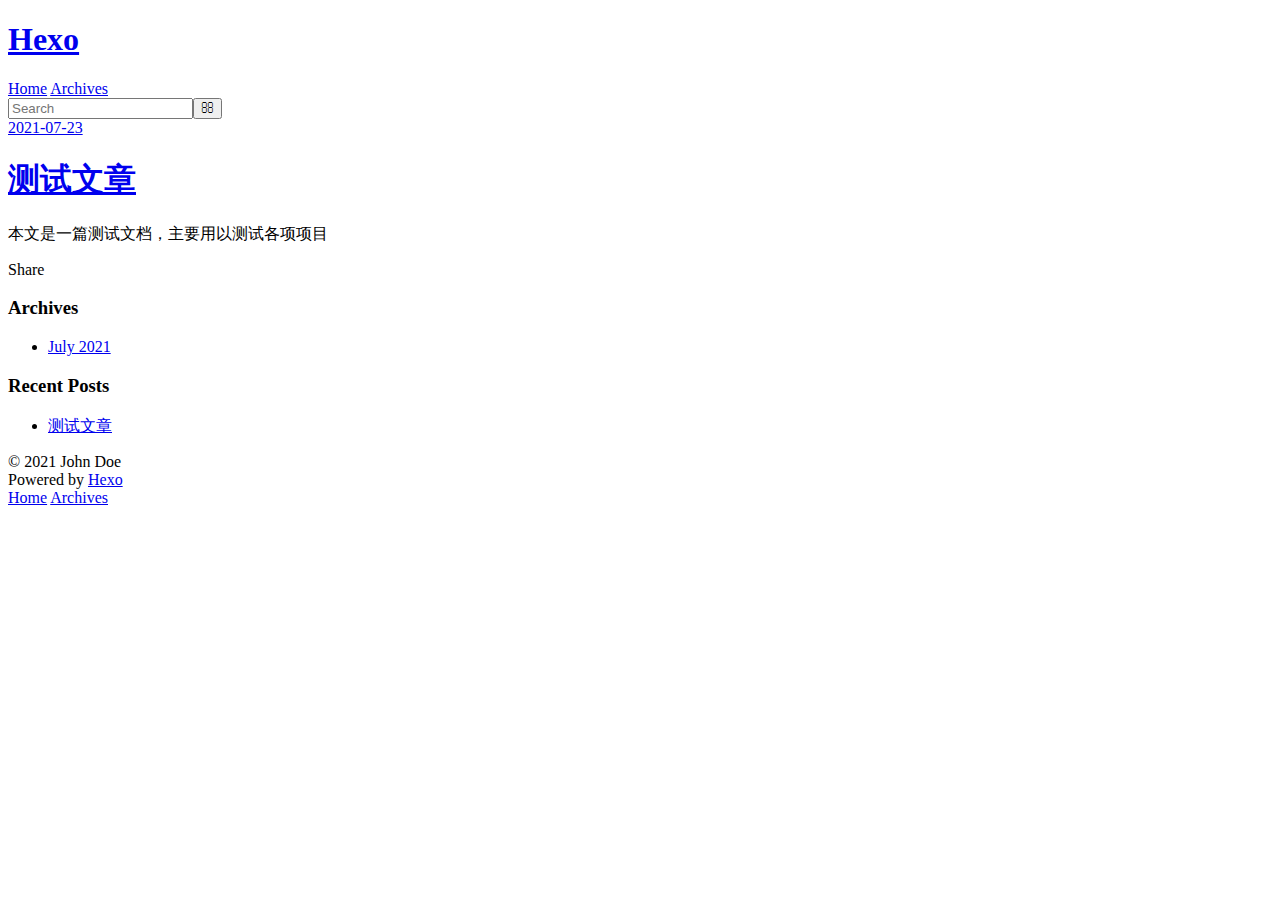
==== index.html @ fc71a53d "Site updated: 2021-07-23 14:37:55" ====
<!DOCTYPE html>
<html>
<head>
  <meta charset="utf-8">
  

  
  <title>Hexo</title>
  <meta name="viewport" content="width=device-width, initial-scale=1, maximum-scale=1">
  <meta property="og:type" content="website">
<meta property="og:title" content="Hexo">
<meta property="og:url" content="https://zeeexu.github.com/zeeexu.github.io/index.html">
<meta property="og:site_name" content="Hexo">
<meta property="og:locale" content="en_US">
<meta property="article:author" content="John Doe">
<meta name="twitter:card" content="summary">
  
    <link rel="alternate" href="/zeeexu.github.io/atom.xml" title="Hexo" type="application/atom+xml">
  
  
    <link rel="icon" href="/favicon.png">
  
  
    <link href="//fonts.googleapis.com/css?family=Source+Code+Pro" rel="stylesheet" type="text/css">
  
  
<link rel="stylesheet" href="/zeeexu.github.io/css/style.css">

<meta name="generator" content="Hexo 5.4.0"></head>

<body>
  <div id="container">
    <div id="wrap">
      <header id="header">
  <div id="banner"></div>
  <div id="header-outer" class="outer">
    <div id="header-title" class="inner">
      <h1 id="logo-wrap">
        <a href="/zeeexu.github.io/" id="logo">Hexo</a>
      </h1>
      
    </div>
    <div id="header-inner" class="inner">
      <nav id="main-nav">
        <a id="main-nav-toggle" class="nav-icon"></a>
        
          <a class="main-nav-link" href="/zeeexu.github.io/">Home</a>
        
          <a class="main-nav-link" href="/zeeexu.github.io/archives">Archives</a>
        
      </nav>
      <nav id="sub-nav">
        
          <a id="nav-rss-link" class="nav-icon" href="/zeeexu.github.io/atom.xml" title="RSS Feed"></a>
        
        <a id="nav-search-btn" class="nav-icon" title="Search"></a>
      </nav>
      <div id="search-form-wrap">
        <form action="//google.com/search" method="get" accept-charset="UTF-8" class="search-form"><input type="search" name="q" class="search-form-input" placeholder="Search"><button type="submit" class="search-form-submit">&#xF002;</button><input type="hidden" name="sitesearch" value="https://zeeexu.github.com/zeeexu.github.io"></form>
      </div>
    </div>
  </div>
</header>
      <div class="outer">
        <section id="main">
  
    <article id="post-测试文章" class="article article-type-post" itemscope itemprop="blogPost">
  <div class="article-meta">
    <a href="/zeeexu.github.io/2021/07/23/%E6%B5%8B%E8%AF%95%E6%96%87%E7%AB%A0/" class="article-date">
  <time datetime="2021-07-23T06:15:50.000Z" itemprop="datePublished">2021-07-23</time>
</a>
    
  </div>
  <div class="article-inner">
    
    
      <header class="article-header">
        
  
    <h1 itemprop="name">
      <a class="article-title" href="/zeeexu.github.io/2021/07/23/%E6%B5%8B%E8%AF%95%E6%96%87%E7%AB%A0/">测试文章</a>
    </h1>
  

      </header>
    
    <div class="article-entry" itemprop="articleBody">
      
        <p>本文是一篇测试文档，主要用以测试各项项目</p>

      
    </div>
    <footer class="article-footer">
      <a data-url="https://zeeexu.github.com/zeeexu.github.io/2021/07/23/%E6%B5%8B%E8%AF%95%E6%96%87%E7%AB%A0/" data-id="ckrfz1vo9000014wjfvavdfnl" class="article-share-link">Share</a>
      
      
    </footer>
  </div>
  
</article>


  


</section>
        
          <aside id="sidebar">
  
    

  
    

  
    
  
    
  <div class="widget-wrap">
    <h3 class="widget-title">Archives</h3>
    <div class="widget">
      <ul class="archive-list"><li class="archive-list-item"><a class="archive-list-link" href="/zeeexu.github.io/archives/2021/07/">July 2021</a></li></ul>
    </div>
  </div>


  
    
  <div class="widget-wrap">
    <h3 class="widget-title">Recent Posts</h3>
    <div class="widget">
      <ul>
        
          <li>
            <a href="/zeeexu.github.io/2021/07/23/%E6%B5%8B%E8%AF%95%E6%96%87%E7%AB%A0/">测试文章</a>
          </li>
        
      </ul>
    </div>
  </div>

  
</aside>
        
      </div>
      <footer id="footer">
  
  <div class="outer">
    <div id="footer-info" class="inner">
      &copy; 2021 John Doe<br>
      Powered by <a href="http://hexo.io/" target="_blank">Hexo</a>
    </div>
  </div>
</footer>
    </div>
    <nav id="mobile-nav">
  
    <a href="/zeeexu.github.io/" class="mobile-nav-link">Home</a>
  
    <a href="/zeeexu.github.io/archives" class="mobile-nav-link">Archives</a>
  
</nav>
    

<script src="//ajax.googleapis.com/ajax/libs/jquery/2.0.3/jquery.min.js"></script>


  
<link rel="stylesheet" href="/zeeexu.github.io/fancybox/jquery.fancybox.css">

  
<script src="/zeeexu.github.io/fancybox/jquery.fancybox.pack.js"></script>




<script src="/zeeexu.github.io/js/script.js"></script>




  </div>
</body>
</html>
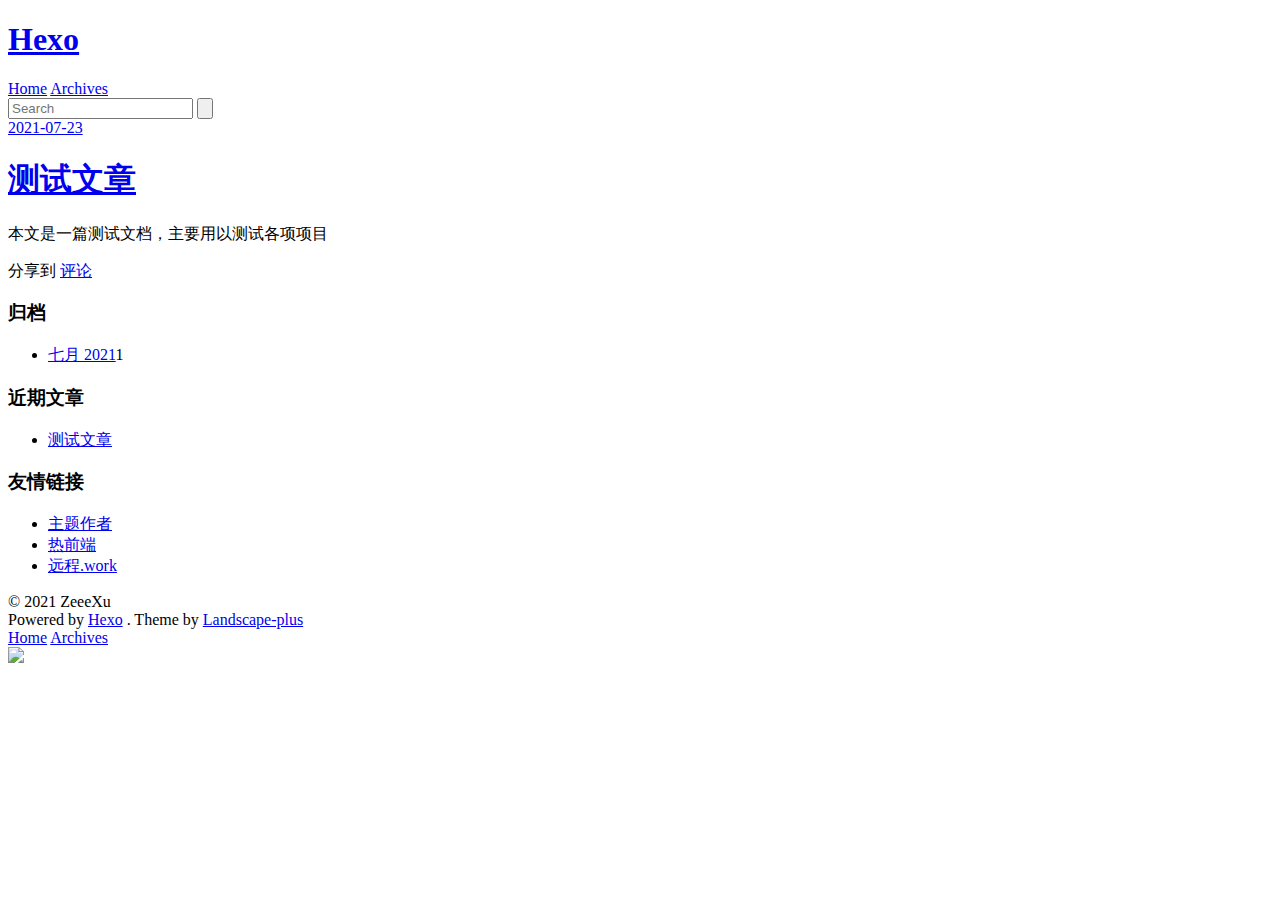
==== commit 2915d248: "Site updated: 2021-07-23 14:55:53" ====
--- a/index.html
+++ b/index.html
@@ -1,9 +1,8 @@
+
 <!DOCTYPE html>
 <html>
 <head>
   <meta charset="utf-8">
-  
-
   
   <title>Hexo</title>
   <meta name="viewport" content="width=device-width, initial-scale=1, maximum-scale=1">
@@ -11,27 +10,25 @@
 <meta property="og:title" content="Hexo">
 <meta property="og:url" content="https://zeeexu.github.com/zeeexu.github.io/index.html">
 <meta property="og:site_name" content="Hexo">
-<meta property="og:locale" content="en_US">
-<meta property="article:author" content="John Doe">
+<meta property="og:locale" content="zh_CN">
+<meta property="article:author" content="ZeeeXu">
 <meta name="twitter:card" content="summary">
   
-    <link rel="alternate" href="/zeeexu.github.io/atom.xml" title="Hexo" type="application/atom+xml">
+    <link rel="alternative" href="/atom.xml" title="Hexo" type="application/atom+xml">
   
   
     <link rel="icon" href="/favicon.png">
   
   
-    <link href="//fonts.googleapis.com/css?family=Source+Code+Pro" rel="stylesheet" type="text/css">
-  
-  
 <link rel="stylesheet" href="/zeeexu.github.io/css/style.css">
 
+  <!--[if lt IE 9]><script src="//cdnjs.cloudflare.com/ajax/libs/html5shiv/3.7/html5shiv.min.js"></script><![endif]-->
+  
 <meta name="generator" content="Hexo 5.4.0"></head>
-
 <body>
-  <div id="container">
-    <div id="wrap">
-      <header id="header">
+<div id="container">
+  <div id="wrap">
+    <header id="header">
   <div id="banner"></div>
   <div id="header-outer" class="outer">
     <div id="header-title" class="inner">
@@ -51,18 +48,25 @@
       </nav>
       <nav id="sub-nav">
         
-          <a id="nav-rss-link" class="nav-icon" href="/zeeexu.github.io/atom.xml" title="RSS Feed"></a>
+          <a id="nav-rss-link" class="nav-icon" href="/atom.xml" title="RSS Feed"></a>
         
         <a id="nav-search-btn" class="nav-icon" title="Search"></a>
       </nav>
       <div id="search-form-wrap">
-        <form action="//google.com/search" method="get" accept-charset="UTF-8" class="search-form"><input type="search" name="q" class="search-form-input" placeholder="Search"><button type="submit" class="search-form-submit">&#xF002;</button><input type="hidden" name="sitesearch" value="https://zeeexu.github.com/zeeexu.github.io"></form>
+        <form action="//www.baidu.com/baidu" method="get" accept-charset="utf-8" class="search-form">
+          <input type="search" name="word" maxlength="20" class="search-form-input" placeholder="Search">
+          <input type="submit" value="" class="search-form-submit">
+          <input name=tn type=hidden value="bds">
+          <input name=cl type=hidden value="3">
+          <input name=ct type=hidden value="2097152">
+          <input type="hidden" name="si" value="zeeexu.github.com/zeeexu.github.io">
+        </form>
       </div>
     </div>
   </div>
 </header>
-      <div class="outer">
-        <section id="main">
+    <div class="outer">
+      <section id="main">
   
     <article id="post-测试文章" class="article article-type-post" itemscope itemprop="blogPost">
   <div class="article-meta">
@@ -91,8 +95,14 @@
       
     </div>
     <footer class="article-footer">
-      <a data-url="https://zeeexu.github.com/zeeexu.github.io/2021/07/23/%E6%B5%8B%E8%AF%95%E6%96%87%E7%AB%A0/" data-id="ckrfz1vo9000014wjfvavdfnl" class="article-share-link">Share</a>
-      
+      
+        <a data-url="https://zeeexu.github.com/zeeexu.github.io/2021/07/23/%E6%B5%8B%E8%AF%95%E6%96%87%E7%AB%A0/" data-id="ckrfzo8ad0000wowjdv5a3w2v" class="article-share-link" data-share="baidu" data-title="测试文章">分享到</a>
+      
+
+      
+        <a href="https://zeeexu.github.com/zeeexu.github.io/2021/07/23/%E6%B5%8B%E8%AF%95%E6%96%87%E7%AB%A0/#ds-thread" class="article-comment-link">评论</a>
+      
+
       
     </footer>
   </div>
@@ -102,32 +112,28 @@
 
   
 
-
 </section>
-        
-          <aside id="sidebar">
-  
-    
-
-  
-    
-
+      
+      <aside id="sidebar">
+  
+    
+  
+    
   
     
   
     
   <div class="widget-wrap">
-    <h3 class="widget-title">Archives</h3>
+    <h3 class="widget-title">归档</h3>
     <div class="widget">
-      <ul class="archive-list"><li class="archive-list-item"><a class="archive-list-link" href="/zeeexu.github.io/archives/2021/07/">July 2021</a></li></ul>
-    </div>
-  </div>
-
+      <ul class="archive-list"><li class="archive-list-item"><a class="archive-list-link" href="/zeeexu.github.io/archives/2021/07/">七月 2021</a><span class="archive-list-count">1</span></li></ul>
+    </div>
+  </div>
 
   
     
   <div class="widget-wrap">
-    <h3 class="widget-title">Recent Posts</h3>
+    <h3 class="widget-title">近期文章</h3>
     <div class="widget">
       <ul>
         
@@ -140,29 +146,102 @@
   </div>
 
   
+    
+  <div class="widget-wrap">
+    <h3 class="widget-title">友情链接</h3>
+    <div class="widget">
+      <ul>
+        
+          <li>
+            <a href="http://arvinxiang.com" target="_blank">主题作者</a>
+          </li>
+        
+          <li>
+            <a href="http://reqianduan.com" target="_blank">热前端</a>
+          </li>
+        
+          <li>
+            <a href="http://yuancheng.work" target="_blank">远程.work</a>
+          </li>
+        
+      </ul>
+    </div>
+  </div>
+
+  
 </aside>
-        
-      </div>
-      <footer id="footer">
+      
+    </div>
+    <footer id="footer">
   
   <div class="outer">
     <div id="footer-info" class="inner">
-      &copy; 2021 John Doe<br>
-      Powered by <a href="http://hexo.io/" target="_blank">Hexo</a>
+      &copy; 2021 ZeeeXu<br>
+      Powered by <a href="//hexo.io/" target="_blank">Hexo</a>
+      .
+      Theme by <a href="https://github.com/xiangming/landscape-plus" target="_blank">Landscape-plus</a>
     </div>
   </div>
 </footer>
-    </div>
-    <nav id="mobile-nav">
+  </div>
+  <nav id="mobile-nav">
   
     <a href="/zeeexu.github.io/" class="mobile-nav-link">Home</a>
   
     <a href="/zeeexu.github.io/archives" class="mobile-nav-link">Archives</a>
   
 </nav>
-    
-
-<script src="//ajax.googleapis.com/ajax/libs/jquery/2.0.3/jquery.min.js"></script>
+  <!-- totop start -->
+<div id="totop">
+<a title="返回顶部"><img src="/zeeexu.github.io/img/scrollup.png"/></a>
+</div>
+
+<!-- totop end -->
+
+<!-- 多说公共js代码 start -->
+<script type="text/javascript">
+var duoshuoQuery = {short_name:"reqianduan"};
+  (function() {
+    var ds = document.createElement('script');
+    ds.type = 'text/javascript';ds.async = true;
+    ds.src = (document.location.protocol == 'https:' ? 'https:' : 'http:') + '//static.duoshuo.com/embed.js';
+    ds.charset = 'UTF-8';
+    (document.getElementsByTagName('head')[0]
+     || document.getElementsByTagName('body')[0]).appendChild(ds);
+  })();
+  </script>
+<!-- 多说公共js代码 end -->
+
+
+<!-- 百度分享 start -->
+
+<div id="article-share-box" class="article-share-box">
+  <div id="bdshare" class="bdsharebuttonbox article-share-links">
+    <a class="article-share-weibo" data-cmd="tsina" title="分享到新浪微博"></a>
+    <a class="article-share-weixin" data-cmd="weixin" title="分享到微信"></a>
+    <a class="article-share-qq" data-cmd="sqq" title="分享到QQ"></a>
+    <a class="article-share-renren" data-cmd="renren" title="分享到人人网"></a>
+    <a class="article-share-more" data-cmd="more" title="更多"></a>
+  </div>
+</div>
+<script>
+  function SetShareData(cmd, config) {
+    if (shareDataTitle && shareDataUrl) {
+      config.bdText = shareDataTitle;
+      config.bdUrl = shareDataUrl;
+    }
+    return config;
+  }
+  window._bd_share_config={
+    "common":{onBeforeClick: SetShareData},
+    "share":{"bdCustomStyle":"/zeeexu.github.io/css/bdshare.css"}
+  };
+  with(document)0[(getElementsByTagName('head')[0]||body).appendChild(createElement('script')).src='//bdimg.share.baidu.com/static/api/js/share.js?cdnversion='+~(-new Date()/36e5)];
+</script>
+
+<!-- 百度分享 end -->
+
+<script src="//cdnjs.cloudflare.com/ajax/libs/jquery/1.11.1/jquery.min.js"></script>
 
 
   
@@ -174,11 +253,48 @@
 
 
 
+<! -- mathjax config similar to math.stackexchange -->
+
+<script type="text/x-mathjax-config">
+MathJax.Hub.Config({
+tex2jax: {
+          inlineMath: [ ['$','$'], ["\\(","\\)"]  ],
+                processEscapes: true
+                    
+}
+  
+        });
+</script>
+
+<script type="text/x-mathjax-config">
+MathJax.Hub.Config({
+tex2jax: {
+            skipTags: ['script', 'noscript', 'style', 'textarea', 'pre', 'code']
+                  
+}
+    
+        });
+</script>
+
+<script type="text/x-mathjax-config">
+MathJax.Hub.Queue(function() {
+            var all = MathJax.Hub.getAllJax(), i;
+            for(i=0; i < all.length; i += 1) {
+                            all[i].SourceElement().parentNode.className += ' has-jax';
+                                    
+            }
+                
+        });
+</script>
+
+<script type="text/javascript" src="//cdn.bootcss.com/mathjax/2.5.3/MathJax.js?config=TeX-AMS-MML_HTMLorMML">
+</script>
+
+
+
 <script src="/zeeexu.github.io/js/script.js"></script>
 
 
-
-
-  </div>
+</div>
 </body>
-</html>+</html>
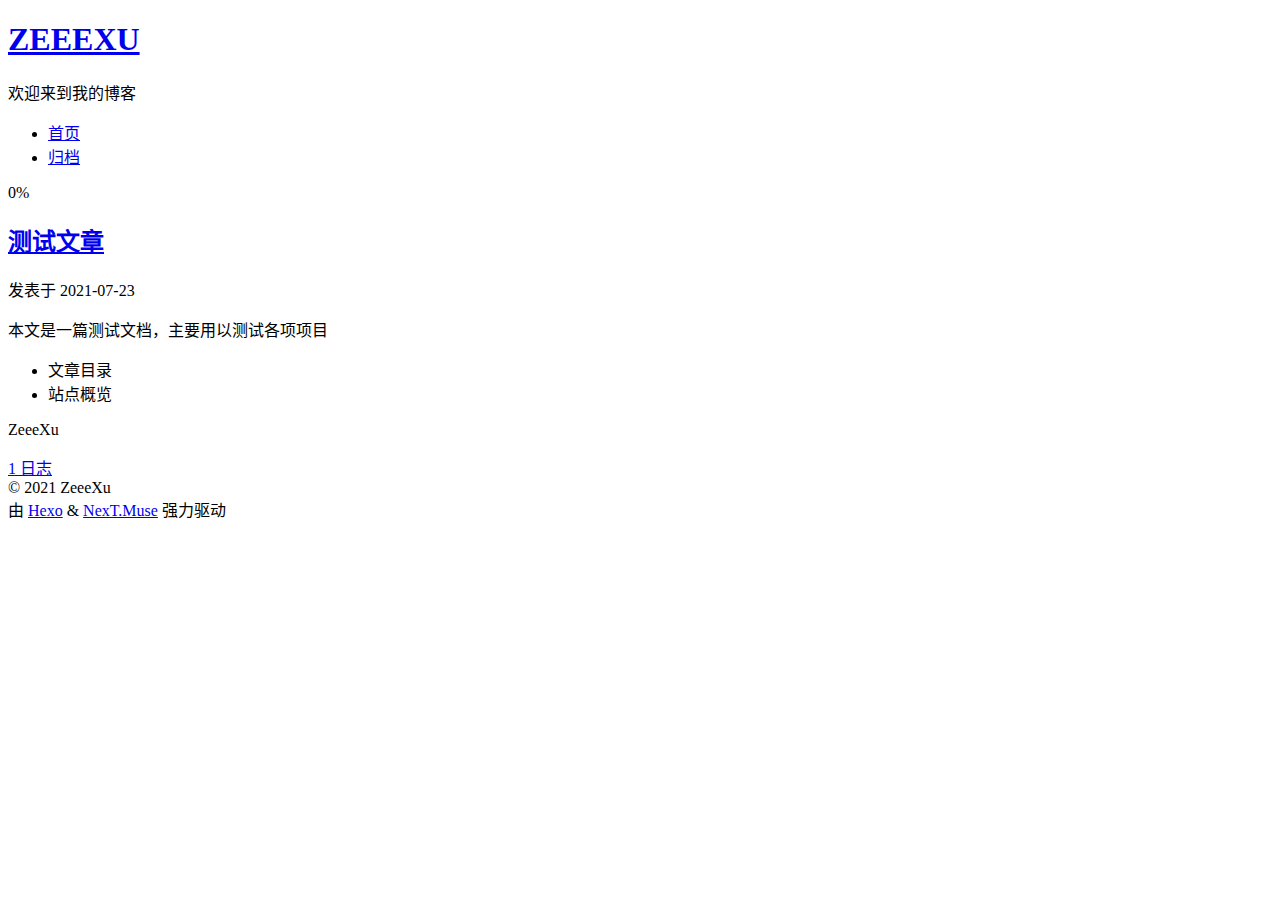
==== commit d0afd0e0: "Site updated: 2021-07-23 17:08:44" ====
--- a/index.html
+++ b/index.html
@@ -1,300 +1,359 @@
-
 <!DOCTYPE html>
-<html>
+<html lang="zh-CN">
 <head>
-  <meta charset="utf-8">
-  
-  <title>Hexo</title>
-  <meta name="viewport" content="width=device-width, initial-scale=1, maximum-scale=1">
+  <meta charset="UTF-8">
+<meta name="viewport" content="width=device-width, initial-scale=1, maximum-scale=2">
+<meta name="theme-color" content="#222">
+<meta name="generator" content="Hexo 5.4.0">
+  <link rel="apple-touch-icon" sizes="180x180" href="/zeeexu.github.io/images/apple-touch-icon-next.png">
+  <link rel="icon" type="image/png" sizes="32x32" href="/zeeexu.github.io/images/favicon-32x32-next.png">
+  <link rel="icon" type="image/png" sizes="16x16" href="/zeeexu.github.io/images/favicon-16x16-next.png">
+  <link rel="mask-icon" href="/zeeexu.github.io/images/logo.svg" color="#222">
+
+<link rel="stylesheet" href="/zeeexu.github.io/css/main.css">
+
+
+<link rel="stylesheet" href="/zeeexu.github.io/lib/font-awesome/css/all.min.css">
+
+<script id="hexo-configurations">
+    var NexT = window.NexT || {};
+    var CONFIG = {"hostname":"zeeexu.github.com","root":"/zeeexu.github.io/","scheme":"Muse","version":"7.8.0","exturl":false,"sidebar":{"position":"left","display":"post","padding":18,"offset":12,"onmobile":false},"copycode":{"enable":false,"show_result":false,"style":null},"back2top":{"enable":true,"sidebar":false,"scrollpercent":false},"bookmark":{"enable":false,"color":"#222","save":"auto"},"fancybox":false,"mediumzoom":false,"lazyload":false,"pangu":false,"comments":{"style":"tabs","active":null,"storage":true,"lazyload":false,"nav":null},"algolia":{"hits":{"per_page":10},"labels":{"input_placeholder":"Search for Posts","hits_empty":"We didn't find any results for the search: ${query}","hits_stats":"${hits} results found in ${time} ms"}},"localsearch":{"enable":false,"trigger":"auto","top_n_per_article":1,"unescape":false,"preload":false},"motion":{"enable":true,"async":false,"transition":{"post_block":"fadeIn","post_header":"slideDownIn","post_body":"slideDownIn","coll_header":"slideLeftIn","sidebar":"slideUpIn"}}};
+  </script>
+
   <meta property="og:type" content="website">
-<meta property="og:title" content="Hexo">
+<meta property="og:title" content="ZEEEXU">
 <meta property="og:url" content="https://zeeexu.github.com/zeeexu.github.io/index.html">
-<meta property="og:site_name" content="Hexo">
+<meta property="og:site_name" content="ZEEEXU">
 <meta property="og:locale" content="zh_CN">
 <meta property="article:author" content="ZeeeXu">
 <meta name="twitter:card" content="summary">
-  
-    <link rel="alternative" href="/atom.xml" title="Hexo" type="application/atom+xml">
-  
-  
-    <link rel="icon" href="/favicon.png">
-  
-  
-<link rel="stylesheet" href="/zeeexu.github.io/css/style.css">
-
-  <!--[if lt IE 9]><script src="//cdnjs.cloudflare.com/ajax/libs/html5shiv/3.7/html5shiv.min.js"></script><![endif]-->
-  
-<meta name="generator" content="Hexo 5.4.0"></head>
-<body>
-<div id="container">
-  <div id="wrap">
-    <header id="header">
-  <div id="banner"></div>
-  <div id="header-outer" class="outer">
-    <div id="header-title" class="inner">
-      <h1 id="logo-wrap">
-        <a href="/zeeexu.github.io/" id="logo">Hexo</a>
-      </h1>
+
+<link rel="canonical" href="https://zeeexu.github.com/zeeexu.github.io/">
+
+
+<script id="page-configurations">
+  // https://hexo.io/docs/variables.html
+  CONFIG.page = {
+    sidebar: "",
+    isHome : true,
+    isPost : false,
+    lang   : 'zh-CN'
+  };
+</script>
+
+  <title>ZEEEXU</title>
+  
+
+
+
+
+
+
+  <noscript>
+  <style>
+  .use-motion .brand,
+  .use-motion .menu-item,
+  .sidebar-inner,
+  .use-motion .post-block,
+  .use-motion .pagination,
+  .use-motion .comments,
+  .use-motion .post-header,
+  .use-motion .post-body,
+  .use-motion .collection-header { opacity: initial; }
+
+  .use-motion .site-title,
+  .use-motion .site-subtitle {
+    opacity: initial;
+    top: initial;
+  }
+
+  .use-motion .logo-line-before i { left: initial; }
+  .use-motion .logo-line-after i { right: initial; }
+  </style>
+</noscript>
+
+</head>
+
+<body itemscope itemtype="http://schema.org/WebPage">
+  <div class="container use-motion">
+    <div class="headband"></div>
+
+    <header class="header" itemscope itemtype="http://schema.org/WPHeader">
+      <div class="header-inner"><div class="site-brand-container">
+  <div class="site-nav-toggle">
+    <div class="toggle" aria-label="切换导航栏">
+      <span class="toggle-line toggle-line-first"></span>
+      <span class="toggle-line toggle-line-middle"></span>
+      <span class="toggle-line toggle-line-last"></span>
+    </div>
+  </div>
+
+  <div class="site-meta">
+
+    <a href="/zeeexu.github.io/" class="brand" rel="start">
+      <span class="logo-line-before"><i></i></span>
+      <h1 class="site-title">ZEEEXU</h1>
+      <span class="logo-line-after"><i></i></span>
+    </a>
+      <p class="site-subtitle" itemprop="description">欢迎来到我的博客</p>
+  </div>
+
+  <div class="site-nav-right">
+    <div class="toggle popup-trigger">
+    </div>
+  </div>
+</div>
+
+
+
+
+<nav class="site-nav">
+  <ul id="menu" class="main-menu menu">
+        <li class="menu-item menu-item-home">
+
+    <a href="/zeeexu.github.io/" rel="section"><i class="fa fa-home fa-fw"></i>首页</a>
+
+  </li>
+        <li class="menu-item menu-item-archives">
+
+    <a href="/zeeexu.github.io/archives/" rel="section"><i class="fa fa-archive fa-fw"></i>归档</a>
+
+  </li>
+  </ul>
+</nav>
+
+
+
+
+</div>
+    </header>
+
+    
+  <div class="back-to-top">
+    <i class="fa fa-arrow-up"></i>
+    <span>0%</span>
+  </div>
+
+
+    <main class="main">
+      <div class="main-inner">
+        <div class="content-wrap">
+          
+
+          <div class="content index posts-expand">
+            
+      
+  
+  
+  <article itemscope itemtype="http://schema.org/Article" class="post-block" lang="zh-CN">
+    <link itemprop="mainEntityOfPage" href="https://zeeexu.github.com/zeeexu.github.io/2021/07/23/%E6%B5%8B%E8%AF%95%E6%96%87%E7%AB%A0/">
+
+    <span hidden itemprop="author" itemscope itemtype="http://schema.org/Person">
+      <meta itemprop="image" content="/zeeexu.github.io/images/avatar.gif">
+      <meta itemprop="name" content="ZeeeXu">
+      <meta itemprop="description" content="">
+    </span>
+
+    <span hidden itemprop="publisher" itemscope itemtype="http://schema.org/Organization">
+      <meta itemprop="name" content="ZEEEXU">
+    </span>
+      <header class="post-header">
+        <h2 class="post-title" itemprop="name headline">
+          
+            <a href="/zeeexu.github.io/2021/07/23/%E6%B5%8B%E8%AF%95%E6%96%87%E7%AB%A0/" class="post-title-link" itemprop="url">测试文章</a>
+        </h2>
+
+        <div class="post-meta">
+            <span class="post-meta-item">
+              <span class="post-meta-item-icon">
+                <i class="far fa-calendar"></i>
+              </span>
+              <span class="post-meta-item-text">发表于</span>
+              
+
+              <time title="创建时间：2021-07-23 14:15:50 / 修改时间：14:22:38" itemprop="dateCreated datePublished" datetime="2021-07-23T14:15:50+08:00">2021-07-23</time>
+            </span>
+
+          
+
+        </div>
+      </header>
+
+    
+    
+    
+    <div class="post-body" itemprop="articleBody">
+
+      
+          <p>本文是一篇测试文档，主要用以测试各项项目</p>
+
       
     </div>
-    <div id="header-inner" class="inner">
-      <nav id="main-nav">
-        <a id="main-nav-toggle" class="nav-icon"></a>
+
+    
+    
+    
+      <footer class="post-footer">
+        <div class="post-eof"></div>
+      </footer>
+  </article>
+  
+  
+  
+
+
+  
+
+
+
+          </div>
+          
+
+<script>
+  window.addEventListener('tabs:register', () => {
+    let { activeClass } = CONFIG.comments;
+    if (CONFIG.comments.storage) {
+      activeClass = localStorage.getItem('comments_active') || activeClass;
+    }
+    if (activeClass) {
+      let activeTab = document.querySelector(`a[href="#comment-${activeClass}"]`);
+      if (activeTab) {
+        activeTab.click();
+      }
+    }
+  });
+  if (CONFIG.comments.storage) {
+    window.addEventListener('tabs:click', event => {
+      if (!event.target.matches('.tabs-comment .tab-content .tab-pane')) return;
+      let commentClass = event.target.classList[1];
+      localStorage.setItem('comments_active', commentClass);
+    });
+  }
+</script>
+
+        </div>
+          
+  
+  <div class="toggle sidebar-toggle">
+    <span class="toggle-line toggle-line-first"></span>
+    <span class="toggle-line toggle-line-middle"></span>
+    <span class="toggle-line toggle-line-last"></span>
+  </div>
+
+  <aside class="sidebar">
+    <div class="sidebar-inner">
+
+      <ul class="sidebar-nav motion-element">
+        <li class="sidebar-nav-toc">
+          文章目录
+        </li>
+        <li class="sidebar-nav-overview">
+          站点概览
+        </li>
+      </ul>
+
+      <!--noindex-->
+      <div class="post-toc-wrap sidebar-panel">
+      </div>
+      <!--/noindex-->
+
+      <div class="site-overview-wrap sidebar-panel">
+        <div class="site-author motion-element" itemprop="author" itemscope itemtype="http://schema.org/Person">
+  <p class="site-author-name" itemprop="name">ZeeeXu</p>
+  <div class="site-description" itemprop="description"></div>
+</div>
+<div class="site-state-wrap motion-element">
+  <nav class="site-state">
+      <div class="site-state-item site-state-posts">
+          <a href="/zeeexu.github.io/archives/">
         
-          <a class="main-nav-link" href="/zeeexu.github.io/">Home</a>
+          <span class="site-state-item-count">1</span>
+          <span class="site-state-item-name">日志</span>
+        </a>
+      </div>
+  </nav>
+</div>
+
+
+
+      </div>
+
+    </div>
+  </aside>
+  <div id="sidebar-dimmer"></div>
+
+
+      </div>
+    </main>
+
+    <footer class="footer">
+      <div class="footer-inner">
         
-          <a class="main-nav-link" href="/zeeexu.github.io/archives">Archives</a>
+
         
-      </nav>
-      <nav id="sub-nav">
+
+<div class="copyright">
+  
+  &copy; 
+  <span itemprop="copyrightYear">2021</span>
+  <span class="with-love">
+    <i class="fa fa-heart"></i>
+  </span>
+  <span class="author" itemprop="copyrightHolder">ZeeeXu</span>
+</div>
+  <div class="powered-by">由 <a href="https://hexo.io/" class="theme-link" rel="noopener" target="_blank">Hexo</a> & <a href="https://muse.theme-next.org/" class="theme-link" rel="noopener" target="_blank">NexT.Muse</a> 强力驱动
+  </div>
+
         
-          <a id="nav-rss-link" class="nav-icon" href="/atom.xml" title="RSS Feed"></a>
-        
-        <a id="nav-search-btn" class="nav-icon" title="Search"></a>
-      </nav>
-      <div id="search-form-wrap">
-        <form action="//www.baidu.com/baidu" method="get" accept-charset="utf-8" class="search-form">
-          <input type="search" name="word" maxlength="20" class="search-form-input" placeholder="Search">
-          <input type="submit" value="" class="search-form-submit">
-          <input name=tn type=hidden value="bds">
-          <input name=cl type=hidden value="3">
-          <input name=ct type=hidden value="2097152">
-          <input type="hidden" name="si" value="zeeexu.github.com/zeeexu.github.io">
-        </form>
-      </div>
-    </div>
-  </div>
-</header>
-    <div class="outer">
-      <section id="main">
-  
-    <article id="post-测试文章" class="article article-type-post" itemscope itemprop="blogPost">
-  <div class="article-meta">
-    <a href="/zeeexu.github.io/2021/07/23/%E6%B5%8B%E8%AF%95%E6%96%87%E7%AB%A0/" class="article-date">
-  <time datetime="2021-07-23T06:15:50.000Z" itemprop="datePublished">2021-07-23</time>
-</a>
-    
-  </div>
-  <div class="article-inner">
-    
-    
-      <header class="article-header">
-        
-  
-    <h1 itemprop="name">
-      <a class="article-title" href="/zeeexu.github.io/2021/07/23/%E6%B5%8B%E8%AF%95%E6%96%87%E7%AB%A0/">测试文章</a>
-    </h1>
-  
-
-      </header>
-    
-    <div class="article-entry" itemprop="articleBody">
-      
-        <p>本文是一篇测试文档，主要用以测试各项项目</p>
-
-      
-    </div>
-    <footer class="article-footer">
-      
-        <a data-url="https://zeeexu.github.com/zeeexu.github.io/2021/07/23/%E6%B5%8B%E8%AF%95%E6%96%87%E7%AB%A0/" data-id="ckrfzo8ad0000wowjdv5a3w2v" class="article-share-link" data-share="baidu" data-title="测试文章">分享到</a>
-      
-
-      
-        <a href="https://zeeexu.github.com/zeeexu.github.io/2021/07/23/%E6%B5%8B%E8%AF%95%E6%96%87%E7%AB%A0/#ds-thread" class="article-comment-link">评论</a>
-      
-
-      
+
+
+
+
+
+
+
+
+      </div>
     </footer>
   </div>
-  
-</article>
-
-
-  
-
-</section>
-      
-      <aside id="sidebar">
-  
-    
-  
-    
-  
-    
-  
-    
-  <div class="widget-wrap">
-    <h3 class="widget-title">归档</h3>
-    <div class="widget">
-      <ul class="archive-list"><li class="archive-list-item"><a class="archive-list-link" href="/zeeexu.github.io/archives/2021/07/">七月 2021</a><span class="archive-list-count">1</span></li></ul>
-    </div>
-  </div>
-
-  
-    
-  <div class="widget-wrap">
-    <h3 class="widget-title">近期文章</h3>
-    <div class="widget">
-      <ul>
-        
-          <li>
-            <a href="/zeeexu.github.io/2021/07/23/%E6%B5%8B%E8%AF%95%E6%96%87%E7%AB%A0/">测试文章</a>
-          </li>
-        
-      </ul>
-    </div>
-  </div>
-
-  
-    
-  <div class="widget-wrap">
-    <h3 class="widget-title">友情链接</h3>
-    <div class="widget">
-      <ul>
-        
-          <li>
-            <a href="http://arvinxiang.com" target="_blank">主题作者</a>
-          </li>
-        
-          <li>
-            <a href="http://reqianduan.com" target="_blank">热前端</a>
-          </li>
-        
-          <li>
-            <a href="http://yuancheng.work" target="_blank">远程.work</a>
-          </li>
-        
-      </ul>
-    </div>
-  </div>
-
-  
-</aside>
-      
-    </div>
-    <footer id="footer">
-  
-  <div class="outer">
-    <div id="footer-info" class="inner">
-      &copy; 2021 ZeeeXu<br>
-      Powered by <a href="//hexo.io/" target="_blank">Hexo</a>
-      .
-      Theme by <a href="https://github.com/xiangming/landscape-plus" target="_blank">Landscape-plus</a>
-    </div>
-  </div>
-</footer>
-  </div>
-  <nav id="mobile-nav">
-  
-    <a href="/zeeexu.github.io/" class="mobile-nav-link">Home</a>
-  
-    <a href="/zeeexu.github.io/archives" class="mobile-nav-link">Archives</a>
-  
-</nav>
-  <!-- totop start -->
-<div id="totop">
-<a title="返回顶部"><img src="/zeeexu.github.io/img/scrollup.png"/></a>
-</div>
-
-<!-- totop end -->
-
-<!-- 多说公共js代码 start -->
-<script type="text/javascript">
-var duoshuoQuery = {short_name:"reqianduan"};
-  (function() {
-    var ds = document.createElement('script');
-    ds.type = 'text/javascript';ds.async = true;
-    ds.src = (document.location.protocol == 'https:' ? 'https:' : 'http:') + '//static.duoshuo.com/embed.js';
-    ds.charset = 'UTF-8';
-    (document.getElementsByTagName('head')[0]
-     || document.getElementsByTagName('body')[0]).appendChild(ds);
-  })();
-  </script>
-<!-- 多说公共js代码 end -->
-
-
-<!-- 百度分享 start -->
-
-<div id="article-share-box" class="article-share-box">
-  <div id="bdshare" class="bdsharebuttonbox article-share-links">
-    <a class="article-share-weibo" data-cmd="tsina" title="分享到新浪微博"></a>
-    <a class="article-share-weixin" data-cmd="weixin" title="分享到微信"></a>
-    <a class="article-share-qq" data-cmd="sqq" title="分享到QQ"></a>
-    <a class="article-share-renren" data-cmd="renren" title="分享到人人网"></a>
-    <a class="article-share-more" data-cmd="more" title="更多"></a>
-  </div>
-</div>
-<script>
-  function SetShareData(cmd, config) {
-    if (shareDataTitle && shareDataUrl) {
-      config.bdText = shareDataTitle;
-      config.bdUrl = shareDataUrl;
-    }
-    return config;
-  }
-  window._bd_share_config={
-    "common":{onBeforeClick: SetShareData},
-    "share":{"bdCustomStyle":"/zeeexu.github.io/css/bdshare.css"}
-  };
-  with(document)0[(getElementsByTagName('head')[0]||body).appendChild(createElement('script')).src='//bdimg.share.baidu.com/static/api/js/share.js?cdnversion='+~(-new Date()/36e5)];
-</script>
-
-<!-- 百度分享 end -->
-
-<script src="//cdnjs.cloudflare.com/ajax/libs/jquery/1.11.1/jquery.min.js"></script>
-
-
-  
-<link rel="stylesheet" href="/zeeexu.github.io/fancybox/jquery.fancybox.css">
-
-  
-<script src="/zeeexu.github.io/fancybox/jquery.fancybox.pack.js"></script>
-
-
-
-
-<! -- mathjax config similar to math.stackexchange -->
-
-<script type="text/x-mathjax-config">
-MathJax.Hub.Config({
-tex2jax: {
-          inlineMath: [ ['$','$'], ["\\(","\\)"]  ],
-                processEscapes: true
-                    
-}
-  
-        });
-</script>
-
-<script type="text/x-mathjax-config">
-MathJax.Hub.Config({
-tex2jax: {
-            skipTags: ['script', 'noscript', 'style', 'textarea', 'pre', 'code']
-                  
-}
-    
-        });
-</script>
-
-<script type="text/x-mathjax-config">
-MathJax.Hub.Queue(function() {
-            var all = MathJax.Hub.getAllJax(), i;
-            for(i=0; i < all.length; i += 1) {
-                            all[i].SourceElement().parentNode.className += ' has-jax';
-                                    
-            }
-                
-        });
-</script>
-
-<script type="text/javascript" src="//cdn.bootcss.com/mathjax/2.5.3/MathJax.js?config=TeX-AMS-MML_HTMLorMML">
-</script>
-
-
-
-<script src="/zeeexu.github.io/js/script.js"></script>
-
-
-</div>
+
+  
+  <script src="/zeeexu.github.io/lib/anime.min.js"></script>
+  <script src="/zeeexu.github.io/lib/velocity/velocity.min.js"></script>
+  <script src="/zeeexu.github.io/lib/velocity/velocity.ui.min.js"></script>
+
+<script src="/zeeexu.github.io/js/utils.js"></script>
+
+<script src="/zeeexu.github.io/js/motion.js"></script>
+
+
+<script src="/zeeexu.github.io/js/schemes/muse.js"></script>
+
+
+<script src="/zeeexu.github.io/js/next-boot.js"></script>
+
+
+
+
+  
+
+
+
+
+
+
+
+
+
+
+
+
+
+
+
+  
+
+  
+
 </body>
 </html>
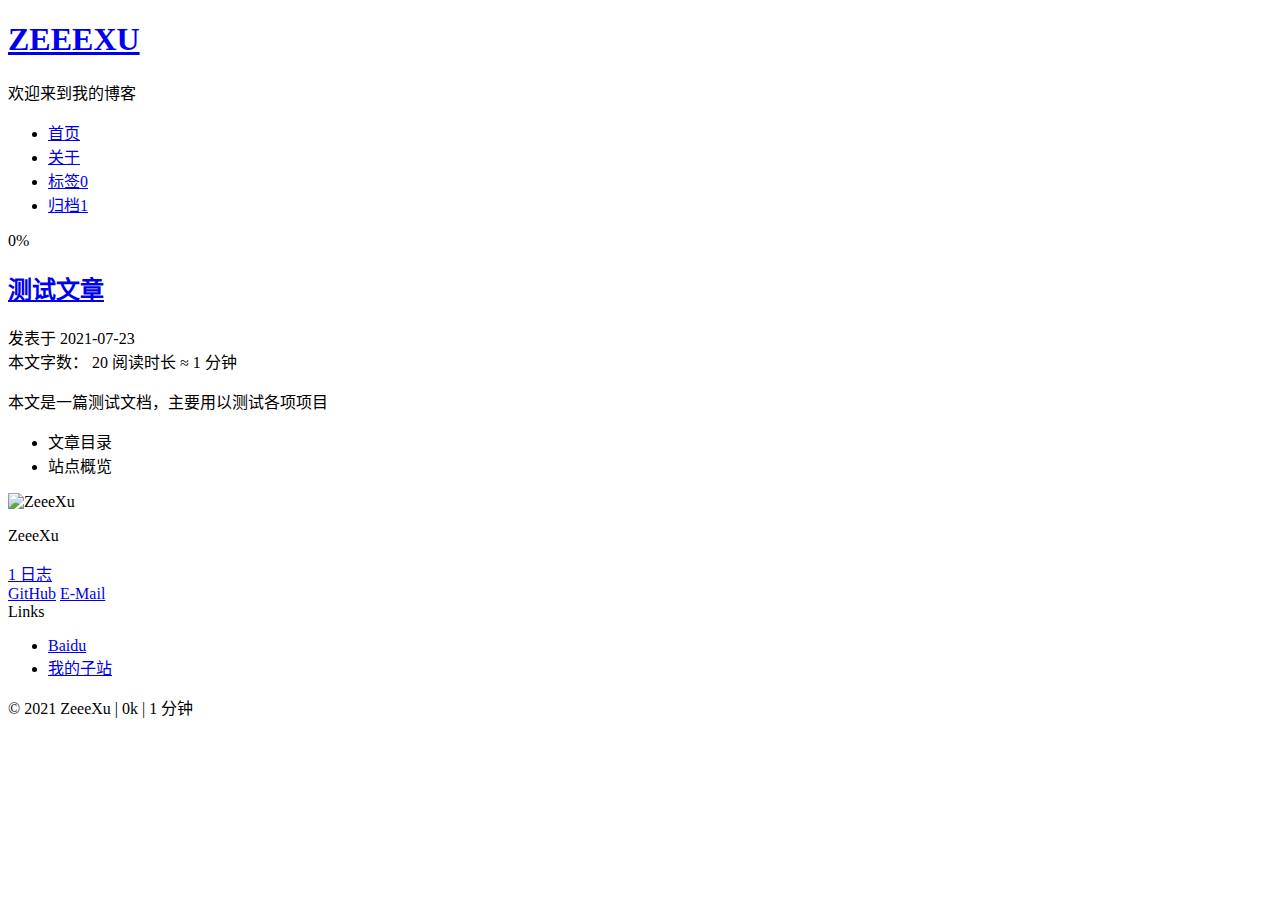
==== commit f898f698: "Site updated: 2021-07-23 17:09:37" ====
--- a/index.html
+++ b/index.html
@@ -9,15 +9,19 @@
   <link rel="icon" type="image/png" sizes="32x32" href="/zeeexu.github.io/images/favicon-32x32-next.png">
   <link rel="icon" type="image/png" sizes="16x16" href="/zeeexu.github.io/images/favicon-16x16-next.png">
   <link rel="mask-icon" href="/zeeexu.github.io/images/logo.svg" color="#222">
+  <meta http-equiv="Cache-Control" content="no-transform">
+  <meta http-equiv="Cache-Control" content="no-siteapp">
 
 <link rel="stylesheet" href="/zeeexu.github.io/css/main.css">
 
 
 <link rel="stylesheet" href="/zeeexu.github.io/lib/font-awesome/css/all.min.css">
+  <link rel="stylesheet" href="/zeeexu.github.io/lib/pace/pace-theme-flat-top.min.css">
+  <script src="/zeeexu.github.io/lib/pace/pace.min.js"></script>
 
 <script id="hexo-configurations">
     var NexT = window.NexT || {};
-    var CONFIG = {"hostname":"zeeexu.github.com","root":"/zeeexu.github.io/","scheme":"Muse","version":"7.8.0","exturl":false,"sidebar":{"position":"left","display":"post","padding":18,"offset":12,"onmobile":false},"copycode":{"enable":false,"show_result":false,"style":null},"back2top":{"enable":true,"sidebar":false,"scrollpercent":false},"bookmark":{"enable":false,"color":"#222","save":"auto"},"fancybox":false,"mediumzoom":false,"lazyload":false,"pangu":false,"comments":{"style":"tabs","active":null,"storage":true,"lazyload":false,"nav":null},"algolia":{"hits":{"per_page":10},"labels":{"input_placeholder":"Search for Posts","hits_empty":"We didn't find any results for the search: ${query}","hits_stats":"${hits} results found in ${time} ms"}},"localsearch":{"enable":false,"trigger":"auto","top_n_per_article":1,"unescape":false,"preload":false},"motion":{"enable":true,"async":false,"transition":{"post_block":"fadeIn","post_header":"slideDownIn","post_body":"slideDownIn","coll_header":"slideLeftIn","sidebar":"slideUpIn"}}};
+    var CONFIG = {"hostname":"zeeexu.github.com","root":"/zeeexu.github.io/","scheme":"Gemini","version":"7.8.0","exturl":false,"sidebar":{"position":"left","display":"post","padding":18,"offset":12,"onmobile":false},"copycode":{"enable":true,"show_result":true,"style":null},"back2top":{"enable":true,"sidebar":false,"scrollpercent":false},"bookmark":{"enable":false,"color":"#222","save":"auto"},"fancybox":false,"mediumzoom":false,"lazyload":false,"pangu":false,"comments":{"style":"tabs","active":null,"storage":true,"lazyload":false,"nav":null},"algolia":{"hits":{"per_page":10},"labels":{"input_placeholder":"Search for Posts","hits_empty":"We didn't find any results for the search: ${query}","hits_stats":"${hits} results found in ${time} ms"}},"localsearch":{"enable":false,"trigger":"auto","top_n_per_article":1,"unescape":false,"preload":false},"motion":{"enable":true,"async":false,"transition":{"post_block":"fadeIn","post_header":"slideDownIn","post_body":"slideDownIn","coll_header":"slideLeftIn","sidebar":"slideUpIn"}}};
   </script>
 
   <meta property="og:type" content="website">
@@ -41,7 +45,7 @@
   };
 </script>
 
-  <title>ZEEEXU</title>
+  <title>ZEEEXU - 欢迎来到我的博客</title>
   
 
 
@@ -114,9 +118,19 @@
     <a href="/zeeexu.github.io/" rel="section"><i class="fa fa-home fa-fw"></i>首页</a>
 
   </li>
+        <li class="menu-item menu-item-about">
+
+    <a href="/zeeexu.github.io/about/" rel="section"><i class="fa fa-user fa-fw"></i>关于</a>
+
+  </li>
+        <li class="menu-item menu-item-tags">
+
+    <a href="/zeeexu.github.io/tags/" rel="section"><i class="fa fa-tags fa-fw"></i>标签<span class="badge">0</span></a>
+
+  </li>
         <li class="menu-item menu-item-archives">
 
-    <a href="/zeeexu.github.io/archives/" rel="section"><i class="fa fa-archive fa-fw"></i>归档</a>
+    <a href="/zeeexu.github.io/archives/" rel="section"><i class="fa fa-archive fa-fw"></i>归档<span class="badge">1</span></a>
 
   </li>
   </ul>
@@ -149,7 +163,7 @@
     <link itemprop="mainEntityOfPage" href="https://zeeexu.github.com/zeeexu.github.io/2021/07/23/%E6%B5%8B%E8%AF%95%E6%96%87%E7%AB%A0/">
 
     <span hidden itemprop="author" itemscope itemtype="http://schema.org/Person">
-      <meta itemprop="image" content="/zeeexu.github.io/images/avatar.gif">
+      <meta itemprop="image" content="/zeeexu.github.io/images/touxiang.jpg">
       <meta itemprop="name" content="ZeeeXu">
       <meta itemprop="description" content="">
     </span>
@@ -174,7 +188,21 @@
               <time title="创建时间：2021-07-23 14:15:50 / 修改时间：14:22:38" itemprop="dateCreated datePublished" datetime="2021-07-23T14:15:50+08:00">2021-07-23</time>
             </span>
 
-          
+          <br>
+            <span class="post-meta-item" title="本文字数">
+              <span class="post-meta-item-icon">
+                <i class="far fa-file-word"></i>
+              </span>
+                <span class="post-meta-item-text">本文字数：</span>
+              <span>20</span>
+            </span>
+            <span class="post-meta-item" title="阅读时长">
+              <span class="post-meta-item-icon">
+                <i class="far fa-clock"></i>
+              </span>
+                <span class="post-meta-item-text">阅读时长 &asymp;</span>
+              <span>1 分钟</span>
+            </span>
 
         </div>
       </header>
@@ -259,6 +287,8 @@
 
       <div class="site-overview-wrap sidebar-panel">
         <div class="site-author motion-element" itemprop="author" itemscope itemtype="http://schema.org/Person">
+    <img class="site-author-image" itemprop="image" alt="ZeeeXu"
+      src="/zeeexu.github.io/images/touxiang.jpg">
   <p class="site-author-name" itemprop="name">ZeeeXu</p>
   <div class="site-description" itemprop="description"></div>
 </div>
@@ -273,8 +303,29 @@
       </div>
   </nav>
 </div>
-
-
+  <div class="links-of-author motion-element">
+      <span class="links-of-author-item">
+        <a href="https://github.com/zeeexu" title="GitHub → https:&#x2F;&#x2F;github.com&#x2F;zeeexu" rel="noopener" target="_blank"><i class="fab fa-github fa-fw"></i>GitHub</a>
+      </span>
+      <span class="links-of-author-item">
+        <a href="mailto:zeeexu@163.com" title="E-Mail → mailto:zeeexu@163.com" rel="noopener" target="_blank"><i class="fa fa-envelope fa-fw"></i>E-Mail</a>
+      </span>
+  </div>
+
+
+  <div class="links-of-blogroll motion-element">
+    <div class="links-of-blogroll-title"><i class="fa fa-link fa-fw"></i>
+      Links
+    </div>
+    <ul class="links-of-blogroll-list">
+        <li class="links-of-blogroll-item">
+          <a href="https://www.baidu.com/" title="https:&#x2F;&#x2F;www.baidu.com" rel="noopener" target="_blank">Baidu</a>
+        </li>
+        <li class="links-of-blogroll-item">
+          <a href="/zeeexu.github.io/iamzeeexu.xyz" title="iamzeeexu.xyz">我的子站</a>
+        </li>
+    </ul>
+  </div>
 
       </div>
 
@@ -300,9 +351,17 @@
     <i class="fa fa-heart"></i>
   </span>
   <span class="author" itemprop="copyrightHolder">ZeeeXu</span>
+    <span class="post-meta-divider">|</span>
+    <span class="post-meta-item-icon">
+      <i class="fa fa-chart-area"></i>
+    </span>
+    <span title="站点总字数">0k</span>
+    <span class="post-meta-divider">|</span>
+    <span class="post-meta-item-icon">
+      <i class="fa fa-coffee"></i>
+    </span>
+    <span title="站点阅读时长">1 分钟</span>
 </div>
-  <div class="powered-by">由 <a href="https://hexo.io/" class="theme-link" rel="noopener" target="_blank">Hexo</a> & <a href="https://muse.theme-next.org/" class="theme-link" rel="noopener" target="_blank">NexT.Muse</a> 强力驱动
-  </div>
 
         
 
@@ -327,12 +386,14 @@
 <script src="/zeeexu.github.io/js/motion.js"></script>
 
 
-<script src="/zeeexu.github.io/js/schemes/muse.js"></script>
+<script src="/zeeexu.github.io/js/schemes/pisces.js"></script>
 
 
 <script src="/zeeexu.github.io/js/next-boot.js"></script>
 
 
+  <script defer src="/zeeexu.github.io/lib/three/three.min.js"></script>
+    <script defer src="/zeeexu.github.io/lib/three/three-waves.min.js"></script>
 
 
   
